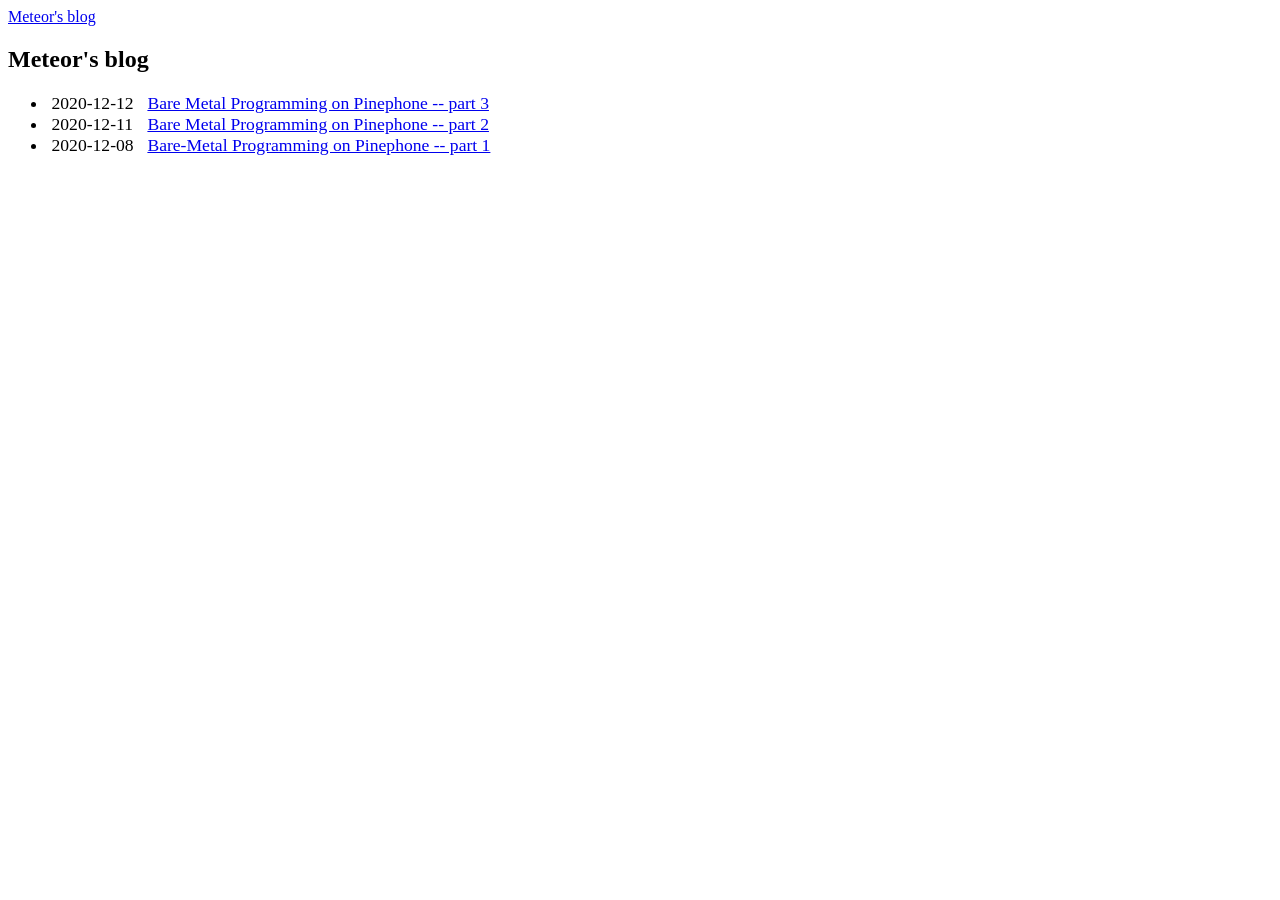
==== index.html @ cb907259 "Publishing to gh-pages" ====
<!DOCTYPE html>
<html lang="en-us">
<title>Meteor&#39;s blog | Meteor&#39;s blog</title>
<meta charset="utf-8">
<meta name="generator" content="Hugo 0.78.1" />
<meta name="viewport" content="width=device-width, initial-scale=1.0">
<link rel="stylesheet" href="http://blog.meteor.tw/css/index.css">
<link rel="canonical" href="http://blog.meteor.tw/">
<link rel="alternate" type="application/rss+xml" href="/index.xml" title="Meteor&#39;s blog">

<header>
  
    <a href="http://blog.meteor.tw/">Meteor&#39;s blog</a>
  
  
</header>




  


<article>
  <header><h1>Meteor&#39;s blog</h1></header>
  <ul>
    <li style="font-size: 1.1em;">
      <time datetime="2020-12-12T00:29:37&#43;08:00" style="display: inline-block; min-width: 10ch; margin: 0 .2em;">2020-12-12</time>
      <a href="http://blog.meteor.tw/posts/bare-metal-pinephone-3/">Bare Metal Programming on Pinephone -- part 3</a>
    </li>
    <li style="font-size: 1.1em;">
      <time datetime="2020-12-11T00:25:43&#43;08:00" style="display: inline-block; min-width: 10ch; margin: 0 .2em;">2020-12-11</time>
      <a href="http://blog.meteor.tw/posts/bare-metal-pinephone-2/">Bare Metal Programming on Pinephone -- part 2</a>
    </li>
    <li style="font-size: 1.1em;">
      <time datetime="2020-12-08T23:28:43&#43;08:00" style="display: inline-block; min-width: 10ch; margin: 0 .2em;">2020-12-08</time>
      <a href="http://blog.meteor.tw/posts/bare-metal-pinephone-1/">Bare-Metal Programming on Pinephone -- part 1</a>
    </li>
  </ul>
  
</article>



</html>
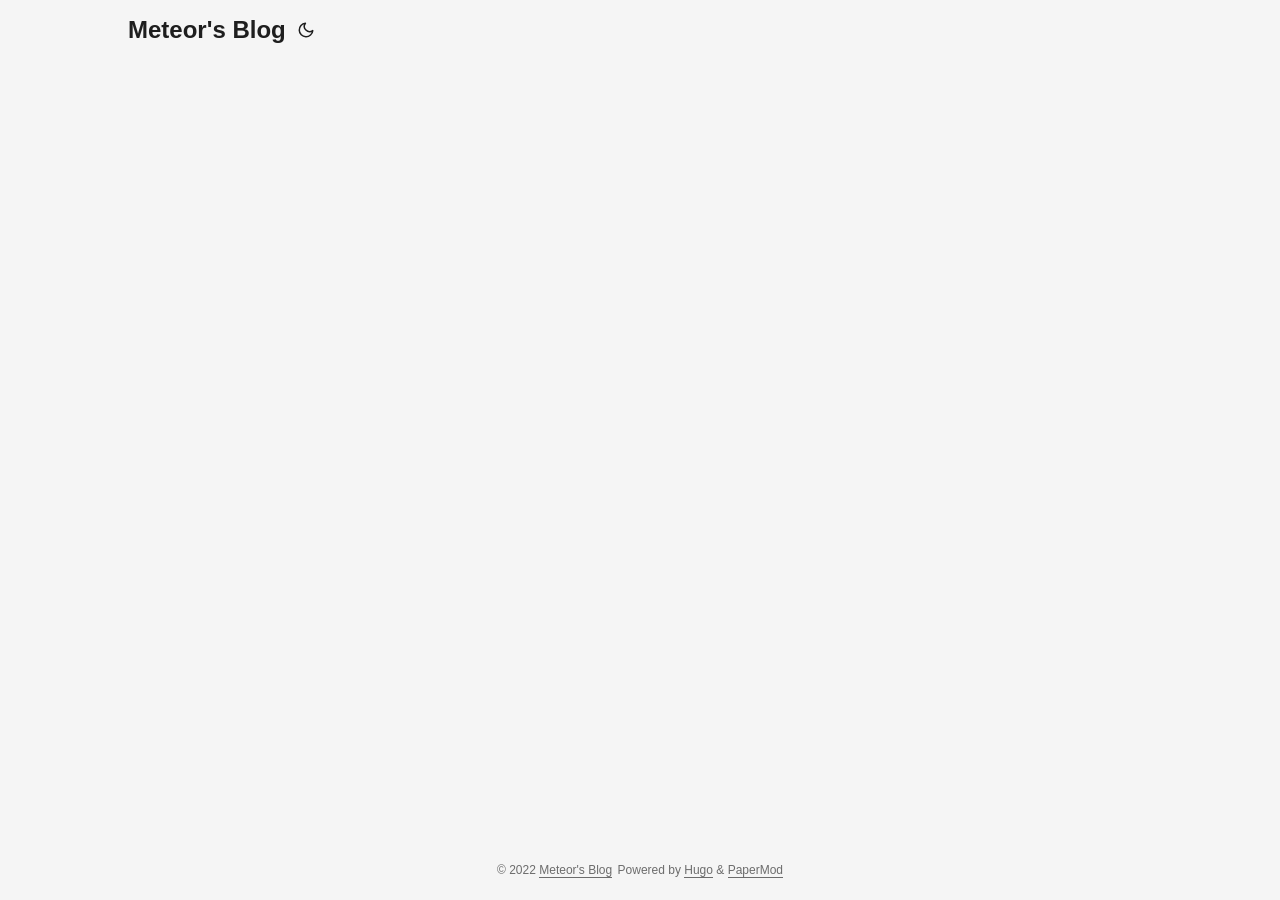
==== commit b4f098a0: "deploy: b3c1fe2c99c5f8a446ff872f3defa4a5d880a9af" ====
--- a/index.html
+++ b/index.html
@@ -1,45 +1,63 @@
-<!DOCTYPE html>
-<html lang="en-us">
-<title>Meteor&#39;s blog | Meteor&#39;s blog</title>
-<meta charset="utf-8">
-<meta name="generator" content="Hugo 0.78.1" />
-<meta name="viewport" content="width=device-width, initial-scale=1.0">
-<link rel="stylesheet" href="http://blog.meteor.tw/css/index.css">
-<link rel="canonical" href="http://blog.meteor.tw/">
-<link rel="alternate" type="application/rss+xml" href="/index.xml" title="Meteor&#39;s blog">
-
-<header>
-  
-    <a href="http://blog.meteor.tw/">Meteor&#39;s blog</a>
-  
-  
+<!doctype html><html lang=en dir=auto>
+<head><meta charset=utf-8>
+<meta http-equiv=x-ua-compatible content="IE=edge">
+<meta name=viewport content="width=device-width,initial-scale=1,shrink-to-fit=no">
+<meta name=robots content="index, follow">
+<title>Meteor's Blog</title>
+<meta name=description content>
+<meta name=author content="Meteor">
+<link rel=canonical href=https://blog.meteor.tw/>
+<link crossorigin=anonymous href=/assets/css/stylesheet.min.c88963fe2d79462000fd0fb1b3737783c32855d340583e4523343f8735c787f0.css integrity="sha256-yIlj/i15RiAA/Q+xs3N3g8MoVdNAWD5FIzQ/hzXHh/A=" rel="preload stylesheet" as=style>
+<link rel=icon href=https://blog.meteor.tw/favicon.ico>
+<link rel=icon type=image/png sizes=16x16 href=https://blog.meteor.tw/favicon-16x16.png>
+<link rel=icon type=image/png sizes=32x32 href=https://blog.meteor.tw/favicon-32x32.png>
+<link rel=apple-touch-icon href=https://blog.meteor.tw/apple-touch-icon.png>
+<link rel=mask-icon href=https://blog.meteor.tw/safari-pinned-tab.svg>
+<meta name=theme-color content="#2e2e33">
+<meta name=msapplication-TileColor content="#2e2e33">
+<meta name=generator content="Hugo 0.92.0">
+<link rel=alternate type=application/rss+xml href=https://blog.meteor.tw/index.xml>
+<noscript>
+<style>#theme-toggle,.top-link{display:none}</style>
+<style>@media(prefers-color-scheme:dark){:root{--theme:rgb(29, 30, 32);--entry:rgb(46, 46, 51);--primary:rgb(218, 218, 219);--secondary:rgb(155, 156, 157);--tertiary:rgb(65, 66, 68);--content:rgb(196, 196, 197);--hljs-bg:rgb(46, 46, 51);--code-bg:rgb(55, 56, 62);--border:rgb(51, 51, 51)}.list{background:var(--theme)}.list:not(.dark)::-webkit-scrollbar-track{background:0 0}.list:not(.dark)::-webkit-scrollbar-thumb{border-color:var(--theme)}}</style>
+</noscript><meta property="og:title" content="Meteor's Blog">
+<meta property="og:description" content>
+<meta property="og:type" content="website">
+<meta property="og:url" content="https://blog.meteor.tw/">
+<meta name=twitter:card content="summary">
+<meta name=twitter:title content="Meteor's Blog">
+<meta name=twitter:description content>
+<script type=application/ld+json>{"@context":"https://schema.org","@type":"Organization","name":"Meteor's Blog","url":"https://blog.meteor.tw/","description":"","thumbnailUrl":"https://blog.meteor.tw/favicon.ico","sameAs":[]}</script>
+</head>
+<body class=list id=top>
+<script>localStorage.getItem("pref-theme")==="dark"?document.body.classList.add('dark'):localStorage.getItem("pref-theme")==="light"?document.body.classList.remove('dark'):window.matchMedia('(prefers-color-scheme: dark)').matches&&document.body.classList.add('dark')</script>
+<header class=header>
+<nav class=nav>
+<div class=logo>
+<a href=https://blog.meteor.tw/ accesskey=h title="Meteor's Blog (Alt + H)">Meteor's Blog</a>
+<span class=logo-switches>
+<button id=theme-toggle accesskey=t title="(Alt + T)"><svg id="moon" xmlns="http://www.w3.org/2000/svg" width="24" height="24" viewBox="0 0 24 24" fill="none" stroke="currentcolor" stroke-width="2" stroke-linecap="round" stroke-linejoin="round"><path d="M21 12.79A9 9 0 1111.21 3 7 7 0 0021 12.79z"/></svg><svg id="sun" xmlns="http://www.w3.org/2000/svg" width="24" height="24" viewBox="0 0 24 24" fill="none" stroke="currentcolor" stroke-width="2" stroke-linecap="round" stroke-linejoin="round"><circle cx="12" cy="12" r="5"/><line x1="12" y1="1" x2="12" y2="3"/><line x1="12" y1="21" x2="12" y2="23"/><line x1="4.22" y1="4.22" x2="5.64" y2="5.64"/><line x1="18.36" y1="18.36" x2="19.78" y2="19.78"/><line x1="1" y1="12" x2="3" y2="12"/><line x1="21" y1="12" x2="23" y2="12"/><line x1="4.22" y1="19.78" x2="5.64" y2="18.36"/><line x1="18.36" y1="5.64" x2="19.78" y2="4.22"/></svg>
+</button>
+</span>
+</div>
+<ul id=menu>
+</ul>
+</nav>
 </header>
-
-
-
-
-  
-
-
-<article>
-  <header><h1>Meteor&#39;s blog</h1></header>
-  <ul>
-    <li style="font-size: 1.1em;">
-      <time datetime="2020-12-12T00:29:37&#43;08:00" style="display: inline-block; min-width: 10ch; margin: 0 .2em;">2020-12-12</time>
-      <a href="http://blog.meteor.tw/posts/bare-metal-pinephone-3/">Bare Metal Programming on Pinephone -- part 3</a>
-    </li>
-    <li style="font-size: 1.1em;">
-      <time datetime="2020-12-11T00:25:43&#43;08:00" style="display: inline-block; min-width: 10ch; margin: 0 .2em;">2020-12-11</time>
-      <a href="http://blog.meteor.tw/posts/bare-metal-pinephone-2/">Bare Metal Programming on Pinephone -- part 2</a>
-    </li>
-    <li style="font-size: 1.1em;">
-      <time datetime="2020-12-08T23:28:43&#43;08:00" style="display: inline-block; min-width: 10ch; margin: 0 .2em;">2020-12-08</time>
-      <a href="http://blog.meteor.tw/posts/bare-metal-pinephone-1/">Bare-Metal Programming on Pinephone -- part 1</a>
-    </li>
-  </ul>
-  
-</article>
-
-
-
-</html>
+<main class=main>
+</main>
+<footer class=footer>
+<span>&copy; 2022 <a href=https://blog.meteor.tw/>Meteor's Blog</a></span>
+<span>
+Powered by
+<a href=https://gohugo.io/ rel="noopener noreferrer" target=_blank>Hugo</a> &
+        <a href=https://git.io/hugopapermod rel=noopener target=_blank>PaperMod</a>
+</span>
+</footer>
+<a href=#top aria-label="go to top" title="Go to Top (Alt + G)" class=top-link id=top-link accesskey=g><svg xmlns="http://www.w3.org/2000/svg" viewBox="0 0 12 6" fill="currentcolor"><path d="M12 6H0l6-6z"/></svg>
+</a>
+<script>let menu=document.getElementById('menu');menu&&(menu.scrollLeft=localStorage.getItem("menu-scroll-position"),menu.onscroll=function(){localStorage.setItem("menu-scroll-position",menu.scrollLeft)}),document.querySelectorAll('a[href^="#"]').forEach(a=>{a.addEventListener("click",function(b){b.preventDefault();var a=this.getAttribute("href").substr(1);window.matchMedia('(prefers-reduced-motion: reduce)').matches?document.querySelector(`[id='${decodeURIComponent(a)}']`).scrollIntoView():document.querySelector(`[id='${decodeURIComponent(a)}']`).scrollIntoView({behavior:"smooth"}),a==="top"?history.replaceState(null,null," "):history.pushState(null,null,`#${a}`)})})</script>
+<script>var mybutton=document.getElementById("top-link");window.onscroll=function(){document.body.scrollTop>800||document.documentElement.scrollTop>800?(mybutton.style.visibility="visible",mybutton.style.opacity="1"):(mybutton.style.visibility="hidden",mybutton.style.opacity="0")}</script>
+<script>document.getElementById("theme-toggle").addEventListener("click",()=>{document.body.className.includes("dark")?(document.body.classList.remove('dark'),localStorage.setItem("pref-theme",'light')):(document.body.classList.add('dark'),localStorage.setItem("pref-theme",'dark'))})</script>
+</body>
+</html>
